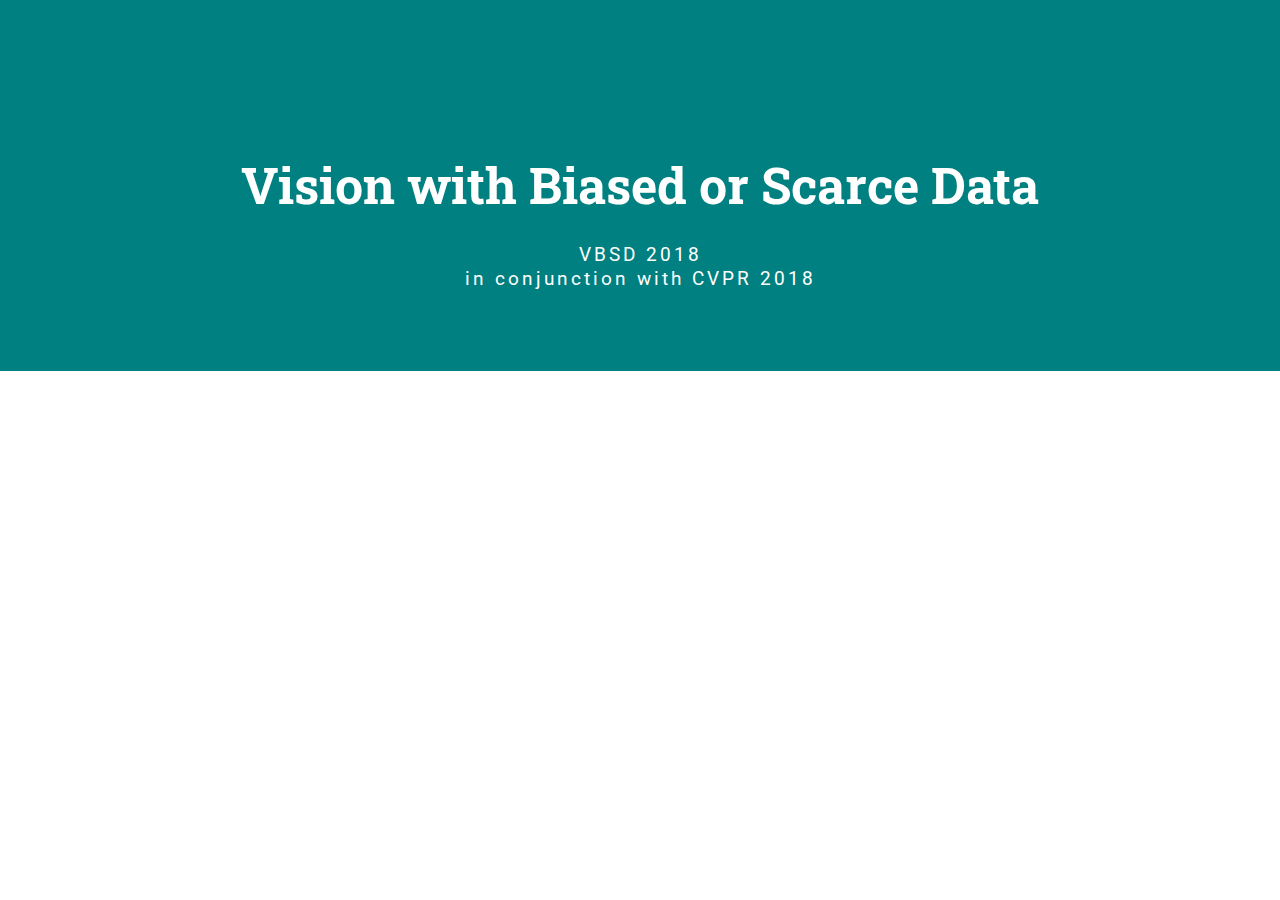
==== index.html @ 098ad4de "initial" ====
<!doctype html>
<style type="text/css">
.ms-list2-main {
	border-left-style: none;
	border-right-style: none;
	border-top-style: none;
	border-bottom: 1.5pt solid gray;
}
.ms-list2-tl {
	font-weight: bold;
	color: white;
	border-left-style: none;
	border-right-style: none;
	border-top-style: none;
	border-bottom: .75pt solid black;
	background-color: #008078;
}
.ms-list2-left {
	border-style: none;
}
.ms-list2-top {
	font-weight: bold;
	color: white;
	border-left-style: none;
	border-right-style: none;
	border-top-style: none;
	border-bottom: .75pt solid black;
	background-color: #008078;
}
.ms-list2-even {
	font-weight: normal;
	color: black;
	border-style: none;
	background-color: white;
}
.ms-list2-odd {
	font-weight: normal;
	color: black;
	border-style: none;
	background-color: #EFFFEF;
}
.normalp {
	font-family: Arial, Helvetica, sans-serif;
	font-size: small;
	font-style: normal;
	font-variant: normal;
}
a:link
	{font-family:"Times New Roman",serif;
	color:black;
	text-decoration:underline;
	text-underline:single;
}
</style>
<!--[if lt IE 7]>      <html class="no-js lt-ie9 lt-ie8 lt-ie7" lang=""> <![endif]-->
<!--[if IE 7]>         <html class="no-js lt-ie9 lt-ie8" lang=""> <![endif]-->
<!--[if IE 8]>         <html class="no-js lt-ie9" lang=""> <![endif]-->
<!--[if gt IE 8]><!-->
<html class="no-js" lang="">
<!--<![endif]-->

<head>
<meta charset="utf-8">
<meta name="description" content="">
<meta name="viewport" content="width=device-width, initial-scale=1">
<title>VBSD 2018</title>
<link rel="stylesheet" href="bootstrap.min.css">
<link rel="stylesheet" href="css/jquery.fancybox.css">
<link rel="stylesheet" href="main.css">
<link rel="stylesheet" href="css/responsive.css">
<link rel="stylesheet" href="css/animate.min.css">
<link rel="stylesheet" href="https://maxcdn.bootstrapcdn.com/font-awesome/4.4.0/css/font-awesome.min.css">
<!-- Global site tag (gtag.js) - Google Analytics -->
<script async src="https://www.googletagmanager.com/gtag/js?id=UA-12283443-7"></script>
<script>
  window.dataLayer = window.dataLayer || [];
  function gtag(){dataLayer.push(arguments);}
  gtag('js', new Date());

  gtag('config', 'UA-12283443-7');
</script>
</head>

<body>
<!-- header section -->
<section class="banner" role="banner">
  
  <!-- banner text -->
  <div class="container">
    <div class="col-md-10 col-md-offset-1">
      <div class="banner-text text-center">
        <h1>Vision with Biased or Scarce Data </h1>
        <p>VBSD 2018<br>
          in conjunction with CVPR 2018</p>
        <!-- banner text --> 
      </div>
    </div>
  </div>
</section>
<!-- header section --> 
<!-- description text section -->
<section id="descripton" class="section descripton">
</section>

</body>
</html>
---- main.css ----
﻿/* ------------------------------------------------------------------------------
	Template Name: Minifolio
	Author: Designstub
	Author URI: http://www.designstub.com
	License: GNU General Public License version 3.0
	License URI: http://www.gnu.org/licenses/gpl-3.0.html
	Version: 1.0

/* ------------------------------------------------------------------------------
	Typography
-------------------------------------------------------------------------------*/

@import url(http://fonts.googleapis.com/css?family=Roboto:300,400,500,600,700);
@import url(http://fonts.googleapis.com/css?family=Roboto%20Slab:300,400,500,600,700);

p {
	font-size: 14px;
	line-height: 22.4px;
	color: #6c7279;
}
h1 {
	font-size: 65px;
	color: #2d3033;
}
h2 {
	font-size: 30px;
	color: #2d3033;
}
h3 {
	font-size: 28px;
	color: #2d3033;
	font-weight: 300;
}
h4 {
	font-size: 22px;
	color: #2d3033;
	font-weight: 400;
}
h5 {
	font-size: 14px;
	color: #2d3033;
	text-transform: uppercase;
	font-weight: 700;
}
.btn {
	background-color: #3bc492;
	color: #fff;
	font-size: 13px;
	font-weight: 600;
	letter-spacing: 5px;
	border: 0;
	-moz-border-radius: 2px;
	-webkit-border-radius: 2px;
	border-radius: 2px;
	display: inline-block;
	text-transform: uppercase;
}
.btn:hover, .btn:focus {
	background-color: #3d3d3d;
	color: #fff;
}
.btn-large {
	padding: 15px 40px;
}
/* ------------------------------------------------------------------------------
	Global Styles
-------------------------------------------------------------------------------*/
a {
	color: #e84545;
}
a:hover, a:focus {
	text-decoration: none;
	-moz-transition: background-color, color, 0.3s;
	-o-transition: background-color, color, 0.3s;
	-webkit-transition: background-color, color, 0.3s;
	transition: background-color, color, 0.3s;
}
body {
	font-family: "Roboto", sans-serif;
	font-weight: 400;
	color: #6c7279;
}
ul, ol {
	margin: 0;
	padding: 5;
}
ul li {
	list-style: circle;
    font-size: 20px;
}
.section {
	padding: 100px 0;
}
.no-padding {
	padding: 0;
}
.no-gutter [class*=col-] {
	padding-right: 0;
	padding-left: 0;
}
.space
{
	margin-top:60px;	
}
/* ------------------------------------------------------------------------------
	Header
-------------------------------------------------------------------------------*/
#header {
	position: fixed;
	width: 100%;
	z-index: 999;
}
#header .header-content {
	margin: 0 auto;
	max-width: 1170px;
	padding: 60px 0;
	width: 100%;
	-moz-transition: padding 0.3s;
	-o-transition: padding 0.3s;
	-webkit-transition: padding 0.3s;
	transition: padding 0.3s;
}
#header .logo {
	float: left;
}
#header.fixed {
	background-color: rgba(0, 0, 0, 0.25);
}
#header.fixed .header-content {
	border-bottom: 0;
	padding: 25px 0;
}
#header.fixed .nav-toggle {
	top: 18px;
}
.navigation.open {
	opacity: 0.9;
	visibility: visible;
	-moz-transition: opacity 0.5s;
	-o-transition: opacity 0.5s;
	-webkit-transition: opacity 0.5s;
	transition: opacity 0.5s;
}
.navigation {
	float: right;
}
.navigation li {
	display: inline-block;
}
.navigation a {
	color: rgba(255, 255, 255, 0.75);
	font-size: 13px;
	font-weight: 400;
	margin-left: 40px;
	letter-spacing: 3px;
	text-transform: uppercase;
}
.navigation a:hover, .navigation a.active {
	color: #fff;
}
.nav-toggle {
	display: none;
	height: 44px;
	overflow: hidden;
	position: fixed;
	right: 5%;
	text-indent: 100%;
	top: 32px;
	white-space: nowrap;
	width: 44px;
	z-index: 99999;
	-moz-transition: all 0.3s;
	-o-transition: all 0.3s;
	-webkit-transition: all 0.3s;
	transition: all 0.3s;
}
.nav-toggle:before, .nav-toggle:after {
	border-radius: 50%;
	content: "";
	height: 100%;
	left: 0;
	position: absolute;
	top: 0;
	width: 100%;
	-moz-transform: translateZ(0);
	-ms-transform: translateZ(0);
	-webkit-transform: translateZ(0);
	transform: translateZ(0);
	-moz-backface-visibility: hidden;
	-webkit-backface-visibility: hidden;
	backface-visibility: hidden;
	-moz-transition-property: -moz-transform;
	-o-transition-property: -o-transform;
	-webkit-transition-property: -webkit-transform;
	transition-property: transform;
}
.nav-toggle:before {
	background-color: #4b1685;
	-moz-transform: scale(1);
	-ms-transform: scale(1);
	-webkit-transform: scale(1);
	transform: scale(1);
	-moz-transition-duration: 0.3s;
	-o-transition-duration: 0.3s;
	-webkit-transition-duration: 0.3s;
	transition-duration: 0.3s;
}
.nav-toggle:after {
	background-color: #4b1685;
	-moz-transform: scale(0);
	-ms-transform: scale(0);
	-webkit-transform: scale(0);
	transform: scale(0);
	-moz-transition-duration: 0s;
	-o-transition-duration: 0s;
	-webkit-transition-duration: 0s;
	transition-duration: 0s;
}
.nav-toggle span {
	background-color: #fff;
	bottom: auto;
	display: inline-block;
	height: 3px;
	left: 50%;
	position: absolute;
	right: auto;
	top: 50%;
	width: 18px;
	z-index: 10;
	-moz-transform: translateX(-50%) translateY(-50%);
	-ms-transform: translateX(-50%) translateY(-50%);
	-webkit-transform: translateX(-50%) translateY(-50%);
	transform: translateX(-50%) translateY(-50%);
}
.nav-toggle span:before, .nav-toggle span:after {
	background-color: #fff;
	content: "";
	height: 100%;
	position: absolute;
	right: 0;
	top: 0;
	width: 100%;
	-moz-transform: translateZ(0);
	-ms-transform: translateZ(0);
	-webkit-transform: translateZ(0);
	transform: translateZ(0);
	-moz-backface-visibility: hidden;
	-webkit-backface-visibility: hidden;
	backface-visibility: hidden;
	-moz-transition: -moz-transform 0.3s;
	-o-transition: -o-transform 0.3s;
	-webkit-transition: -webkit-transform 0.3s;
	transition: transform 0.3s;
}
.nav-toggle span:before {
	-moz-transform: translateY(-6px) rotate(0deg);
	-ms-transform: translateY(-6px) rotate(0deg);
	-webkit-transform: translateY(-6px) rotate(0deg);
	transform: translateY(-6px) rotate(0deg);
}
.nav-toggle span:after {
	-moz-transform: translateY(6px) rotate(0deg);
	-ms-transform: translateY(6px) rotate(0deg);
	-webkit-transform: translateY(6px) rotate(0deg);
	transform: translateY(6px) rotate(0deg);
}
.nav-toggle.close-nav:before {
	-moz-transform: scale(0);
	-ms-transform: scale(0);
	-webkit-transform: scale(0);
	transform: scale(0);
}
.nav-toggle.close-nav:after {
	-moz-transform: scale(1);
	-ms-transform: scale(1);
	-webkit-transform: scale(1);
	transform: scale(1);
}
.nav-toggle.close-nav span {
	background-color: rgba(255, 255, 255, 0);
}
.nav-toggle.close-nav span:before, .nav-toggle.close-nav span:after {
	background-color: #fff;
}
.nav-toggle.close-nav span:before {
	-moz-transform: translateY(0) rotate(45deg);
	-ms-transform: translateY(0) rotate(45deg);
	-webkit-transform: translateY(0) rotate(45deg);
	transform: translateY(0) rotate(45deg);
}
.nav-toggle.close-nav span:after {
	-moz-transform: translateY(0) rotate(-45deg);
	-ms-transform: translateY(0) rotate(-45deg);
	-webkit-transform: translateY(0) rotate(-45deg);
	transform: translateY(0) rotate(-45deg);
}
/* ------------------------------------------------------------------------------
	Banner
-------------------------------------------------------------------------------*/

.banner {
	background-color: #008080;
	min-height: 350px;
}
.banner-text {
	padding-top: 15%;
}
.banner-text h1 {
	color: #fff;
	font-family: "Roboto Slab", sans-serif;
	font-size: 50px;
	font-weight: 700;
}
.banner-text p {
	color: #fff;
	font-size: 19px;
	font-weight: 400;
	letter-spacing: 3px;
	line-height: 24px;
	margin-top: 30px;
	margin-bottom: 80px;
}
/* ------------------------------------------------------------------------------
	Description Text
-------------------------------------------------------------------------------*/

.descripton p {
	color: #3d3d3d;
	font-size: 18px;
	line-height: 33px;
	font-weight: 400;
}
/* ------------------------------------------------------------------------------
	Works
-------------------------------------------------------------------------------*/
.work {
  -moz-box-shadow: 0 0 0 1px #fff;
  -webkit-box-shadow: 0 0 0 1px #fff;
  box-shadow: 0 0 0 1px #fff;

  overflow: hidden;
  position: relative;
  visibility: hidden; }
  .work img
  {
	width:100%;
	height:100%;  
  }
  .work .overlay {
    background: rgba(64, 35, 97, 0.9);
    height: 100%;
    left: 0;
    opacity: 0;
    position: absolute;
    top: 0;
    width: 100%;
    -moz-transition: opacity, 0.3s;
    -o-transition: opacity, 0.3s;
    -webkit-transition: opacity, 0.3s;
    transition: opacity, 0.3s; }
  .work .overlay-caption {
    position: absolute;
    text-align: center;
    top: 50%;
    width: 100%;
    -moz-transform: translateY(-50%);
    -ms-transform: translateY(-50%);
    -webkit-transform: translateY(-50%);
    transform: translateY(-50%); }
  .work h5, .work p, .work img {
    -moz-transition: all, 0.5s;
    -o-transition: all, 0.5s;
    -webkit-transition: all, 0.5s;
    transition: all, 0.5s; }
  .work h5, .work p {
    color: #fff;
    margin: 0;
    opacity: 0; }
  .work h5 {
    margin-bottom: 5px;
    -moz-transform: translate3d(0, -200%, 0);
    -ms-transform: translate3d(0, -200%, 0);
    -webkit-transform: translate3d(0, -200%, 0);
    transform: translate3d(0, -200%, 0); }
  .work p {
    -moz-transform: translate3d(0, 200%, 0);
    -ms-transform: translate3d(0, 200%, 0);
    -webkit-transform: translate3d(0, 200%, 0);
    transform: translate3d(0, 200%, 0); }

.work-box:hover img {
  -moz-transform: scale(1.2);
  -ms-transform: scale(1.2);
  -webkit-transform: scale(1.2);
  transform: scale(1.2); }
.work-box:hover .overlay {
  opacity: 1; }
  .work-box:hover .overlay h5, .work-box:hover .overlay p {
    opacity: 1;
    -moz-transform: translate3d(0, 0, 0);
    -ms-transform: translate3d(0, 0, 0);
    -webkit-transform: translate3d(0, 0, 0);
    transform: translate3d(0, 0, 0); }
	
	/* ------------------------------------------------------------------------------
	Work animation
-------------------------------------------------------------------------------*/
.work:nth-child(1) {
  -moz-animation-delay: 0.1s;
  -webkit-animation-delay: 0.1s;
  animation-delay: 0.1s; }
.work:nth-child(2) {
  -moz-animation-delay: 0.2s;
  -webkit-animation-delay: 0.2s;
  animation-delay: 0.2s; }
.work:nth-child(3) {
  -moz-animation-delay: 0.3s;
  -webkit-animation-delay: 0.3s;
  animation-delay: 0.3s; }
.work:nth-child(4) {
  -moz-animation-delay: 0.4s;
  -webkit-animation-delay: 0.4s;
  animation-delay: 0.4s; }
.work:nth-child(5) {
  -moz-animation-delay: 0.8s;
  -webkit-animation-delay: 0.8s;
  animation-delay: 0.8s; }
.work:nth-child(6) {
  -moz-animation-delay: 0.7s;
  -webkit-animation-delay: 0.7s;
  animation-delay: 0.7s; }
.work:nth-child(7) {
  -moz-animation-delay: 0.6s;
  -webkit-animation-delay: 0.6s;
  animation-delay: 0.6s; }
.work:nth-child(8) {
  -moz-animation-delay: 0.5s;
  -webkit-animation-delay: 0.5s;
  animation-delay: 0.5s; }

.animated {
  visibility: visible; }
  
/* ------------------------------------------------------------------------------
	Hire me
-------------------------------------------------------------------------------*/
.hireme {
	background-color: #fafafa;
}
.hireme h3 {
	font-family: "Roboto", sans-serif;
	font-size: 30px;
	font-weight: 400;
	margin-top: 0;
}
.hireme p {
	color: #2d3033;
	font-family: "Roboto", sans-serif;
	font-size: 16px;
	font-weight: 400;
}
.hireme .btn {
	margin-top: 30px;
}
/* ------------------------------------------------------------------------------
	Footer
-------------------------------------------------------------------------------*/
.footer {
	text-align: center;
}
.footer p {
	font-family: "Roboto", sans-serif;
	font-size: 11px;
	color: #7f7f7f;
	letter-spacing: 2px;
	text-transform: uppercase;
}
.footer a {
	color: #7f7f7f;
}
.footer a:hover {
	color: #e84545;
}
.footer .footer-share {
	margin-top: 0;
}
.footer .footer-share li {
	background: #3d3d3d none repeat scroll 0 0;
	border-radius: 50%;
	color: #ffffff;
	width: 26px;
	height: 26px;
	border-radius: 50%;
	padding: 4px 0;
	margin: 0 5px;
	display: inline-block;
	float: none;
}
.footer .footer-share a {
	color: #fff;
}
.footer .fa-heart {
	color: #e84545;
	font-size: 11px;
	margin: 0 2px;
}
  
/* ------------------------------------------------------------------------------
	Inner Page Banner
-------------------------------------------------------------------------------*/

.innerbanner {
	background-color: #65349c;
	min-height: 100%;
}
.innerbanner-text {
	padding-top: 20%;
	padding-bottom: 5%;
}

.innerbanner-text p {
	color: #fff;
	font-family: "Roboto Slab", sans-serif;
	font-size: 36px;
	font-weight: 400;
	letter-spacing: 3px;
	line-height: 24px;
	margin-top: 30px;
	margin-bottom: 80px;
}
/* ------------------------------------------------------------------------------
	Inner description
-------------------------------------------------------------------------------*/
.inner-description h1 {
	color: #3d3d3d;
	font-size: 23px;
	font-weight: 700;
	margin-top:55px;
}
.inner-description p {
	color: #3d3d3d;
	font-size: 18px;
	line-height: 33px;
	font-weight: 400;
}
.inner-description img
{
width:150px;
height:150px;
border-radius:50%;	
}


/* ------------------------------------------------------------------------------
	Contact form
-------------------------------------------------------------------------------*/
.conForm
{
margin-top:50px;	
}
.conForm input {
	background:#fafafa;
	color:#797979;
	padding:15px 30px;
	border:none;
	margin-right:3%;
	margin-bottom:30px;
	outline:none;
	font-style:normal;
	border:#f4f3f3 1px solid;
	font-size:15px;
}
.conForm input.noMarr {
	margin-right:0px;
}
.conForm textarea {
	background:#fafafa;
	color:#797979;
	padding:15px 30px;
	margin-bottom:18px;
	outline:none;
	height:300px;
	font-style:normal;
	resize:none;
	font-size:15px;
	border:#f4f3f3 1px solid;
}


.conForm .submitBnt {
	background:#3bc492;
	color: #fff;
		padding: 15px 40px;
	font-size: 13px;
	font-weight: 600;
	letter-spacing: 5px;
	border: 0;
	-moz-border-radius: 2px;
	-webkit-border-radius: 2px;
	border-radius: 2px;
	display: inline-block;
	text-transform: uppercase;
}
.conForm .submitBnt:hover {
	background:#3d3d3d;
	color:#fff;
}
.error_message {
    color: #ff675f;
    font-weight: 500;
    padding-bottom: 15px;
}
#success_page h3 {
    color: #5ed07b;
    font-size: 17px;
    font-weight: 700;
}
---- css/responsive.css ----
@media screen and (max-width: 1024px) {
  #header .header-content {
    width: 90%; }

  .nav-toggle {
    display: block; }

  .navigation {
    position: fixed;
    background-color: #000;
    width: 100%;
    height: 100%;
    top: 0;
    left: 0;
    z-index: 99999;
    visibility: hidden;
    opacity: 0;
    -webkit-transition: opacity 0.5s, visibility 0s 0.5s;
    transition: opacity 0.5s, visibility 0s 0.5s; }
    .navigation .primary-nav {
      position: relative;
      top: 45%;
      -moz-transform: translateY(-45%);
      -ms-transform: translateY(-45%);
      -webkit-transform: translateY(-45%);
      transform: translateY(-45%); }
    .navigation li {
      display: block;
      margin-bottom: 20px; }
    .navigation a {
      display: block;
      font-size: 25px;
      margin: 0;
      text-align: center; }

  .person {
    margin: 0 auto 50px; }
    .person-content {
      text-align: center; }
    .person .social-icons li {
      display: inline-block;
      float: none;
      margin-bottom: 5px; }

  .testimonials blockquote {
    padding: 20px 5% 0; }
  .testimonials p {
    font-size: 26px; }

  .flex-control-nav {
    bottom: 20px; } }
@media screen and (max-width: 768px) {
	#header .header-content {
		 padding: 45px 0;
	}
	.banner
	{
	min-height:100%!important;	
	}
  .banner-text {
    padding-top: 30%; }
    .banner-text h1 {
      font-size: 42px; }
    .banner-text p {
      font-size: 18px; }
.innerbanner-text{
	    padding-top: 30%; }
  .flexslider {
    padding-bottom: 80px; }

  .flex-control-nav {
    width: 100%; }

  .footer .footer-col {
    margin-bottom: 50px; } }
@media screen and (max-width: 640px) {
	#header .header-content {
		 padding: 45px 0;
	}
  .banner-text {
    padding-top: 35%; }
	.innerbanner-text{
	    padding-top: 35%; } }
@media screen and (max-width: 480px) {
	#header .header-content {
		 padding: 45px 0;
	}
  .banner-text {
    padding-top: 45%; }
	    .banner-text h1 {
      font-size: 32px; }
	  .innerbanner-text{
	    padding-top: 45%; } }
@media screen and (max-width: 320px) {
	#header .header-content {
		 padding: 45px 0;
	}
			
			
  .banner-text {
    padding-top: 55%; }
.innerbanner-text{
	    padding-top: 55%; }
  .testimonials blockquote {
    padding: 20px 5% 0; }
  .testimonials p {
    font-size: 26px; } }
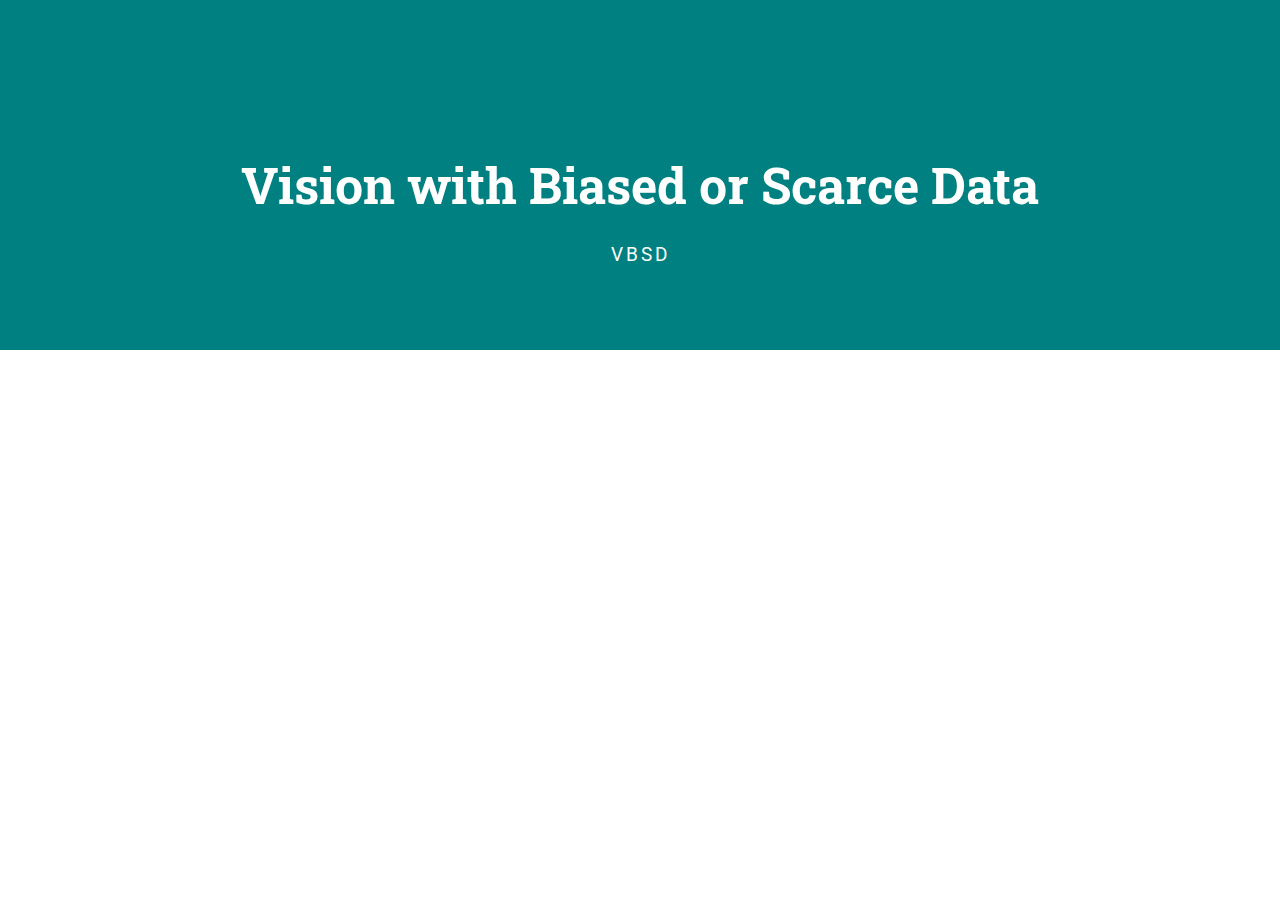
==== commit f45b6ce3: "update" ====
--- a/index.html
+++ b/index.html
@@ -63,7 +63,7 @@
 <meta charset="utf-8">
 <meta name="description" content="">
 <meta name="viewport" content="width=device-width, initial-scale=1">
-<title>VBSD 2018</title>
+<title>VBSD</title>
 <link rel="stylesheet" href="bootstrap.min.css">
 <link rel="stylesheet" href="css/jquery.fancybox.css">
 <link rel="stylesheet" href="main.css">
@@ -90,8 +90,8 @@
     <div class="col-md-10 col-md-offset-1">
       <div class="banner-text text-center">
         <h1>Vision with Biased or Scarce Data </h1>
-        <p>VBSD 2018<br>
-          in conjunction with CVPR 2018</p>
+        <p>VBSD<br>
+          </p>
         <!-- banner text --> 
       </div>
     </div>
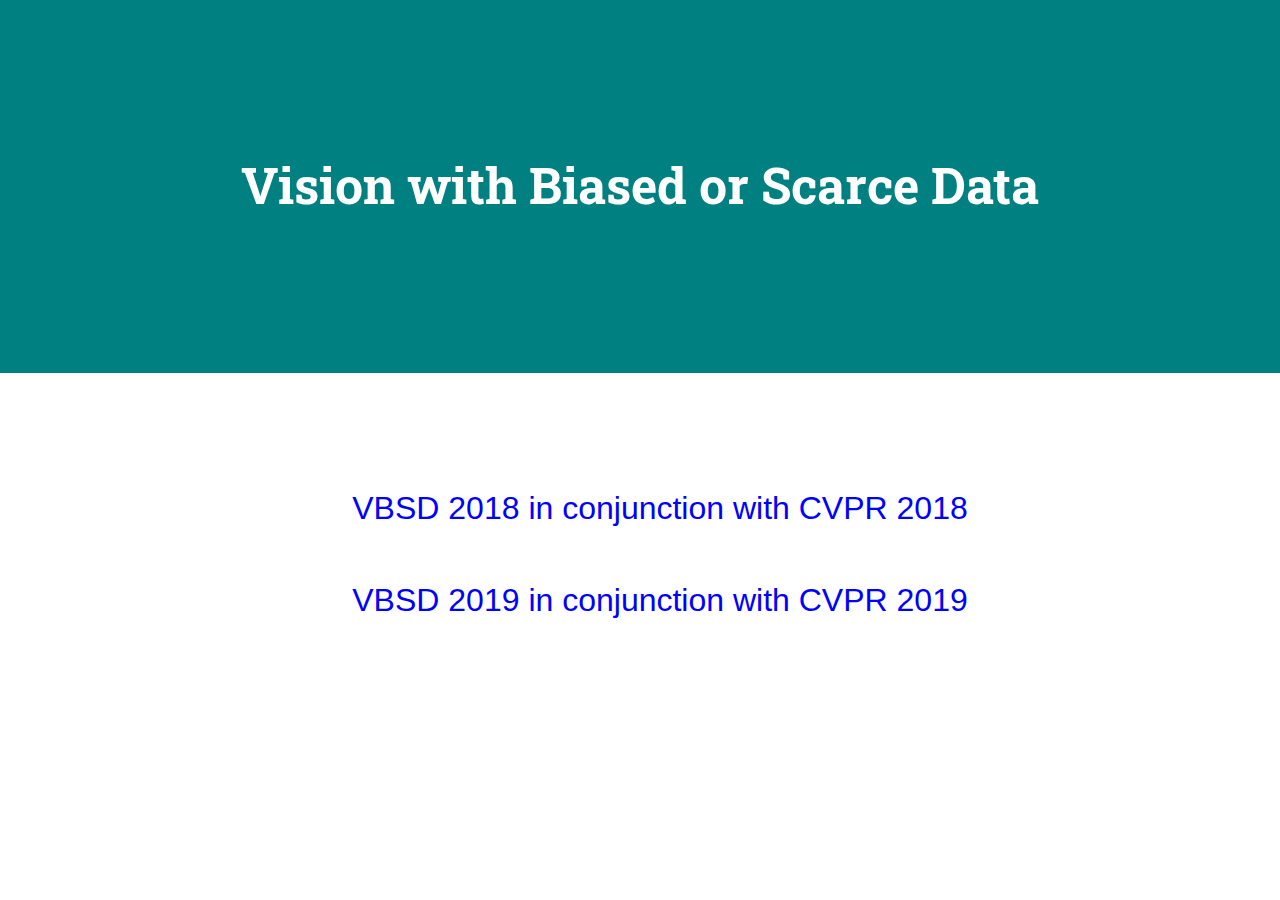
==== commit 8209fc3d: "Even better on mobile!" ====
--- a/index.html
+++ b/index.html
@@ -46,11 +46,24 @@
 	font-variant: normal;
 }
 a:link
-	{font-family:"Times New Roman",serif;
-	color:black;
-	text-decoration:underline;
-	text-underline:single;
+	{
+	color:blue;
+	text-decoration:none;
 }
+a:visited
+	{
+	color: #68689B;
+	text-decoration:none;
+}
+.my-style {
+	font-size: xx-large;
+	font-family: Arial, Helvetica, sans-serif;
+	color: #000000;
+	margin-left: 40px;
+    margin-top: 3cm;
+    text-align: center;
+}
+
 </style>
 <!--[if lt IE 7]>      <html class="no-js lt-ie9 lt-ie8 lt-ie7" lang=""> <![endif]-->
 <!--[if IE 7]>         <html class="no-js lt-ie9 lt-ie8" lang=""> <![endif]-->
@@ -90,8 +103,9 @@
     <div class="col-md-10 col-md-offset-1">
       <div class="banner-text text-center">
         <h1>Vision with Biased or Scarce Data </h1>
-        <p>VBSD<br>
-          </p>
+		  <h1>&nbsp;</h1>
+		  <h1><br>
+		  </h1>
         <!-- banner text --> 
       </div>
     </div>
@@ -99,7 +113,11 @@
 </section>
 <!-- header section --> 
 <!-- description text section -->
-<section id="descripton" class="section descripton">
+<section id="descripton" class="my-style">
+
+	<span lang="en-us"><a href="2018/index.html">VBSD 2018 in conjunction with CVPR 2018</a><br><br>
+	<a href="2019/index.html">VBSD 2019 in 
+	conjunction with CVPR 2019</a><br></span>
 </section>
 
 </body>
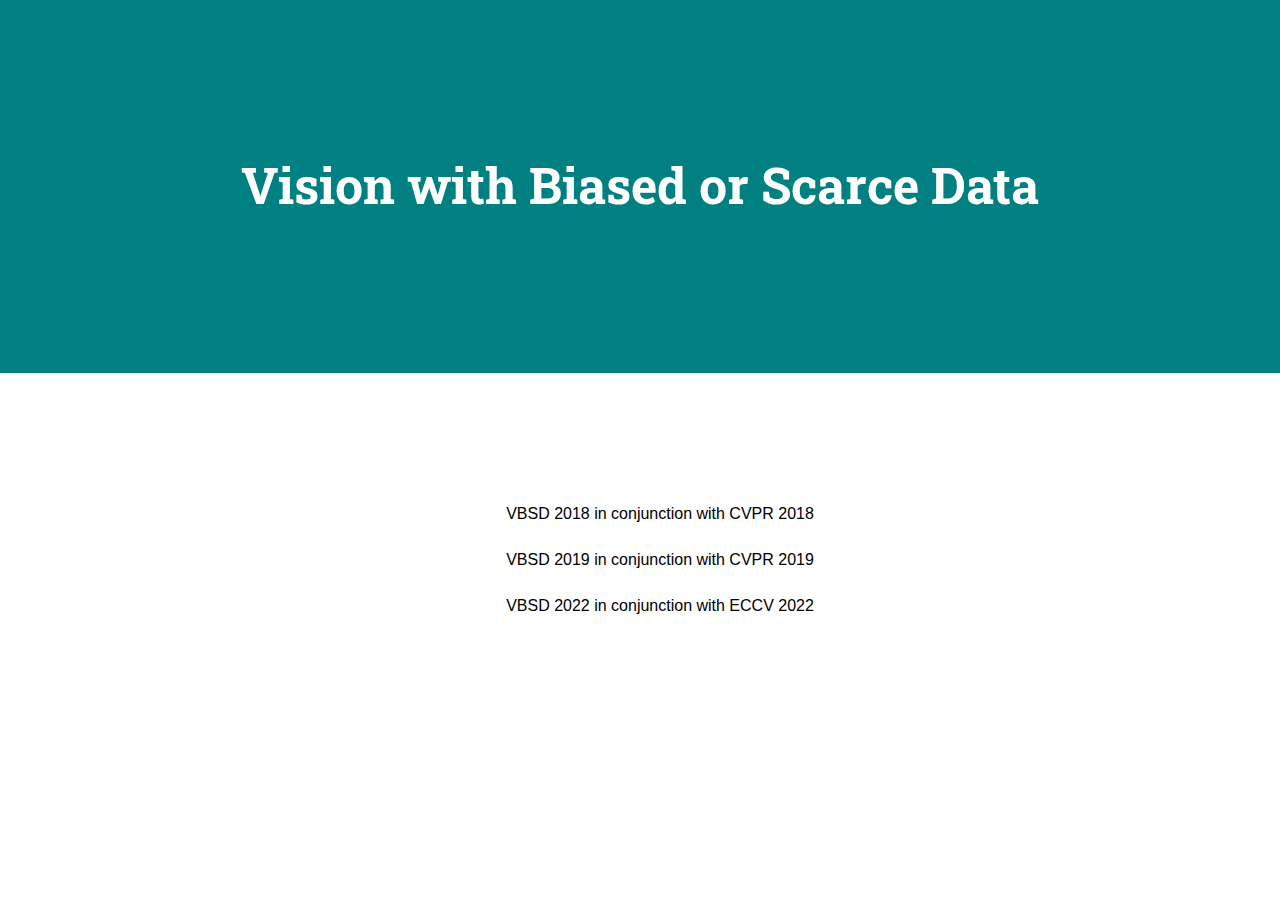
==== commit 5afac7f7: "initial commit 2022" ====
--- a/index.html
+++ b/index.html
@@ -64,6 +64,17 @@
     text-align: center;
 }
 
+.auto-style1 {
+	font-size: medium;
+}
+.auto-style2 {
+	font-size: medium;
+	color: black;
+}
+.auto-style3 {
+	color: black;
+}
+
 </style>
 <!--[if lt IE 7]>      <html class="no-js lt-ie9 lt-ie8 lt-ie7" lang=""> <![endif]-->
 <!--[if IE 7]>         <html class="no-js lt-ie9 lt-ie8" lang=""> <![endif]-->
@@ -115,9 +126,9 @@
 <!-- description text section -->
 <section id="descripton" class="my-style">
 
-	<span lang="en-us"><a href="2018/index.html">VBSD 2018 in conjunction with CVPR 2018</a><br><br>
-	<a href="2019/index.html">VBSD 2019 in 
-	conjunction with CVPR 2019</a><br></span>
+	<span lang="en-us"><a href="2018/index.html"><span class="auto-style2">VBSD 2018 in conjunction with CVPR 2018</span></a><span class="auto-style1"><br>
+	<a href="2019/index.html"><span class="auto-style3">VBSD 2019 in conjunction with CVPR 2019</span></a><br>
+	</span></span><a href="2022/index.html"><span class="auto-style2">VBSD 2022 in conjunction with ECCV 2022</span></a><br></span>
 </section>
 
 </body>
